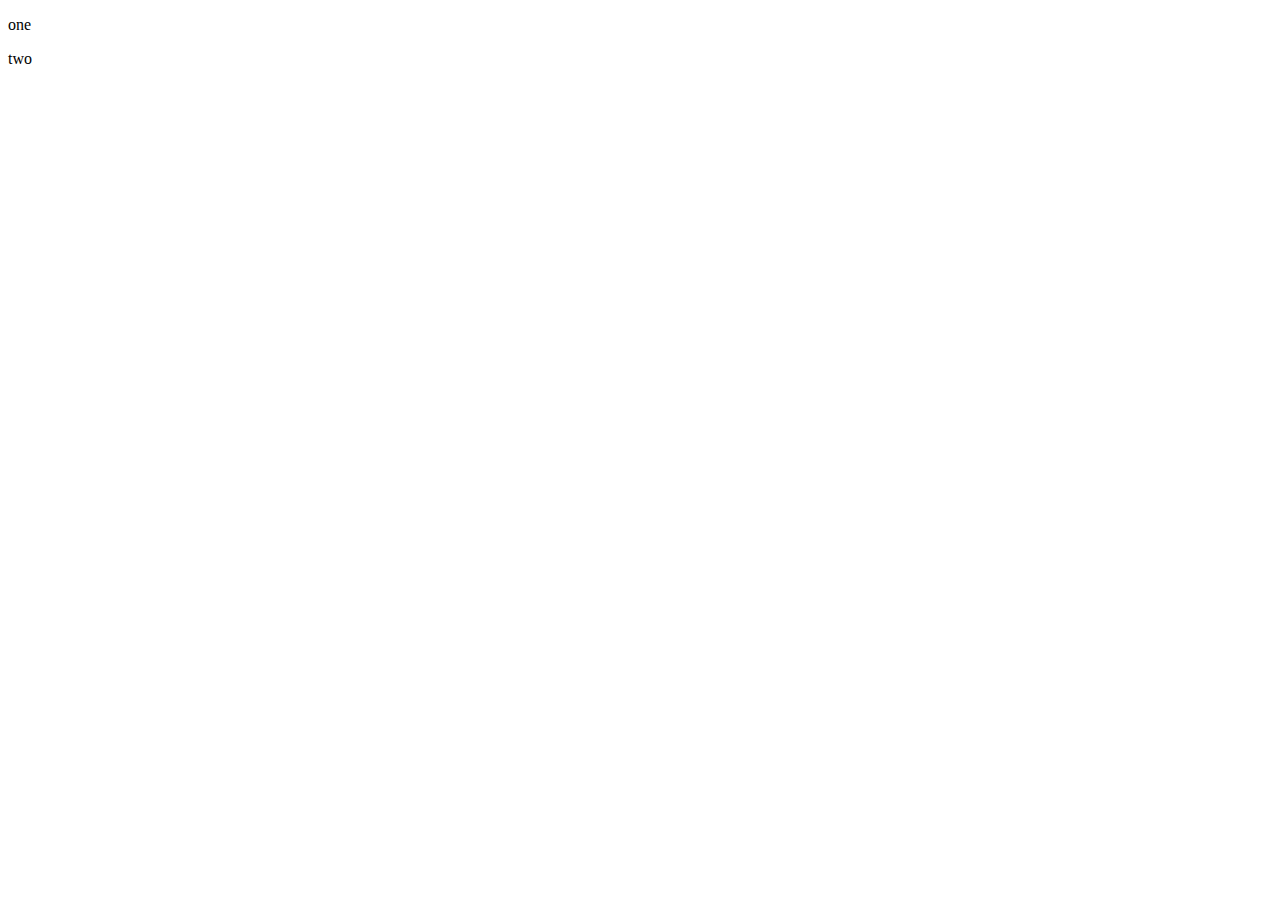
==== css box tut/cssbox.html @ 5c0e559c "css test" ====
<!DOCTYPE html>
<html lang="en">
<head>
  <link rel="stylesheet" href="styles.css">
<meta  charset -"UTF-8">
<title>cssboxtest</title>
</head>
<body>
<p class="box-one">one</p>
<p class="box-two">two</p>

</body>


</html>
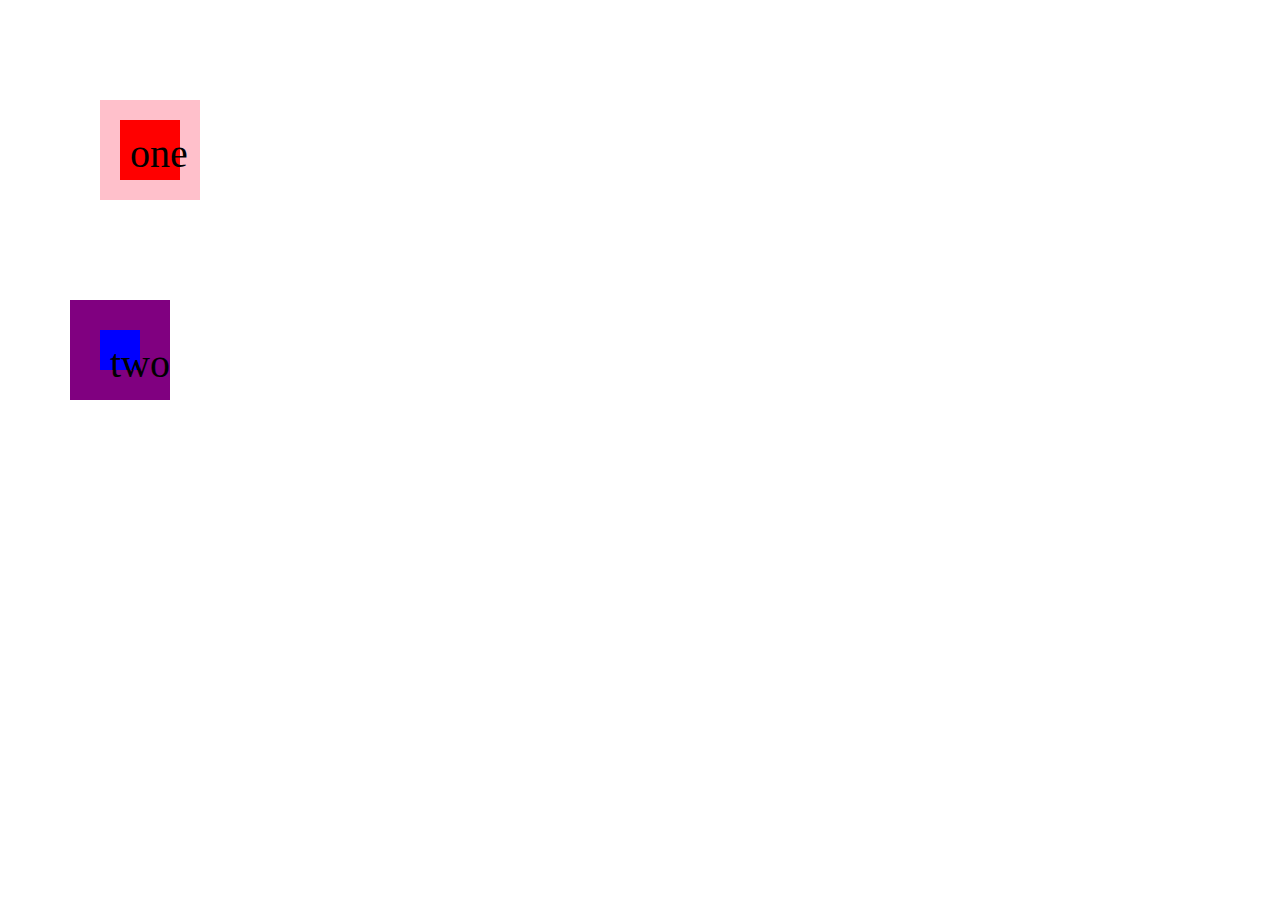
==== commit 01516dc2: "update css" ====
--- a/css box tut/cssbox.html
+++ b/css box tut/cssbox.html
@@ -6,8 +6,8 @@
 <title>cssboxtest</title>
 </head>
 <body>
-<p class="box-one">one</p>
-<p class="box-two">two</p>
+<div class="box-one">one</div>
+<div class="box-two">two</div>
 
 </body>
 
--- a/css box tut/styles.css
+++ b/css box tut/styles.css
@@ -0,0 +1,25 @@
+* {
+    padding: 0;
+    margin: 0;
+    font-size: 40px;
+    box-sizing: border-box;
+}
+
+.box-one {
+    background-color: red;
+    border: 30px solid purple;
+    padding: 10px;
+    height: 100px;
+    width: 100px;
+    border: 20px solid pink;
+    margin: 100px;
+}
+.box-two {
+    background-color: blue;
+    border: 0 solid green;
+    padding: 10px;
+    height: 100px;
+    width: 100px;
+    border: 30px solid purple;
+    margin: 70px;
+}